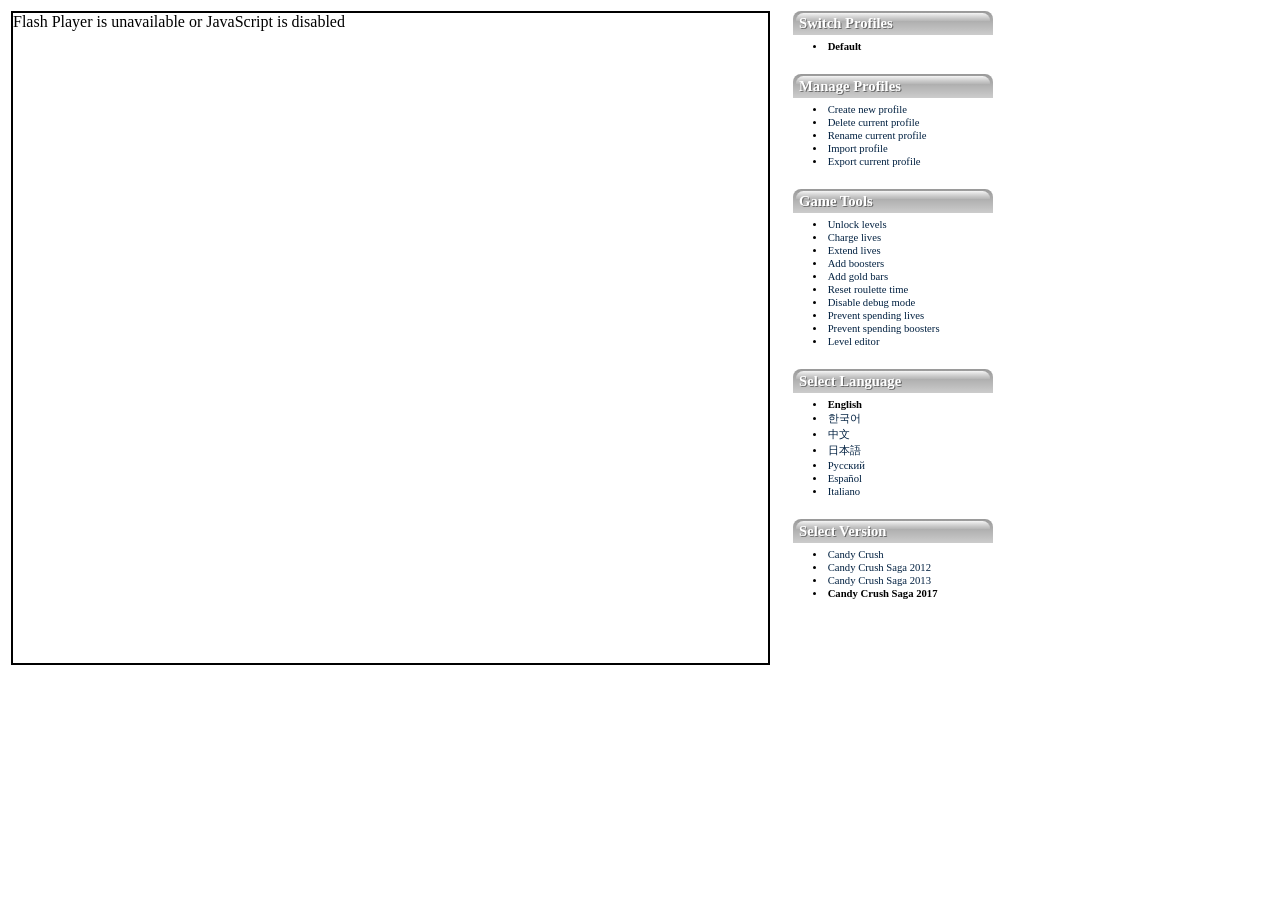
==== index.html @ e4bf988c "update" ====
<!DOCTYPE html>
<html>
	<head>
		<title>Candy Crush Saga</title>
		<meta charset=utf-8 />
		<script src="/Page.js" type="text/javascript"></script>
		<script src="FPGameInitStrings.js" type="text/javascript"></script>
		<script src="languages.js" type="text/javascript"></script>
		<script src="js/swfobject.js" type="text/javascript"></script>
		<script src="FPBoosterIdentifiers.js" type="text/javascript"></script>
		<script src="FPPackagePrice.js" type="text/javascript"></script>
		<script src="FPMockRequest.js" type="text/javascript"></script>
		<script src="GameInit.js" type="text/javascript"></script>
		<link rel=stylesheet href="/css/style.css" />
		<style id=pageStyle></style>
	</head>

	<body bgcolor="#ffffff">
		<table>
			<tr>
				<td>
					<div id=gameContainer>
						<div id=game>Flash Player is unavailable or JavaScript is disabled</div>
					</div>
				</td>
				
				<td>
					<dl>
						<dt onclick="toggleCard(this);" id=profilesCard>SWITCH_PROFILES</dt>
						<dd id=profileList></dd>
					</dl>
					
					<dl>
						<dt onclick="toggleCard(this);" id=pfmgrCard>MANAGE_PROFILES</dt>
						<dd>
							<li><a onclick="newProfile();">NEW_PROFILE</a></li>
							<li><a onclick="deleteProfile();">DELETE_PROFILE</a></li>
							<li><a onclick="renameProfile();">RENAME_PROFILE</a></li>
							<li><a onclick="importProfile();">IMPORT_PROFILE</a></li>
							<li><a onclick="exportProfile();">EXPORT_PROFILE</a></li>
						</dd>
					</dl>
					
					<dl>
						<dt onclick="toggleCard(this);" id=tasksCard>GAME_TOOLS</dt>
						<dd>
							<li><a onclick="unlockLevels();">UNLOCK_LEVELS</a></li>
							<li><a onclick="chargeHearts();">CHARGE_LIVES</a></li>
							<li><a onclick="extendHearts();">EXTEND_LIVES</a></li>
							<li><a onclick="addBooster();">ADD_BOOSTERS</a></li>
							<li><a onclick="addGold();">ADD_GOLDBARS</a></li>
							<li><a onclick="resetWheel();">RESET_WHEEL</a></li>
							<li><a id=toggleDebug onclick="toggleDebug();"></a></li>
							<li><a id=toggleInfiniteLives onclick="toggleInfiniteLives();"></a></li>
							<li><a id=toggleInfiniteItems onclick="toggleInfiniteItems();"></a></li>
							<li><a target=_blank href="swf/CCEditor.html">LEVEL_EDITOR</a></li>
						</dd>
					</dl>
					
					<dl>
						<dt onclick="toggleCard(this);" id=langCard>SELECT_LANGUAGE</dt>
						<dd id=languageList></dd>
					</dl>
					
					<dl>
						<dt onclick="toggleCard(this);" id=versionCard>SELECT_VERSION</dt>
						<dd>
							<li><a href="2011/">Candy Crush</a></li>
							<li><a href="2012/">Candy Crush Saga 2012</a></li>
							<li><a href="2013/">Candy Crush Saga 2013</a></li>
							<li><b>Candy Crush Saga 2017</b></li>
						</dd>
					</dl>
				</td>
			</tr>
		</table>
		
		<script>loadProfiles(); initCards(); initStrings(); loadLanguages(); initDebugMode(); initInfiniteLives(); initInfiniteItems(); initBackground();</script>
	</body>
</html>
---- css/style.css ----
body {
	background-color: #ffffff;
	background-image: url('/images/backgrounds/bg-ccs-gradient.jpg');
	background-position: center;
	background-size: cover;
	background-repeat: no-repeat;
	margin: 8px;
	height: calc(100vh - 16px);
}

body.halloween {
	background-image: url('/images/backgrounds/bg-ccs-halloween.jpg');
}

body.halloween-2015 {
	background-image: url('/images/backgrounds/bg-ccs-halloween2015.jpg');
}

body.xmas {
	background-image: url('/images/backgrounds/bg-ccs-xmas.jpg');
}

div#gameContainer {
	margin: 0 0 10px 0;
	display: block;
	width: 755px;
	height: 650px;
	border: 2px solid gray;
	border-color: ThreeDShadow ThreeDHighlight ThreeDHighlight ThreeDShadow;
}

td {
	vertical-align: top;
	padding-right: 20px;
}

dl dt {
	box-sizing: border-box;
	text-overflow: ellipsis;
	overflow: hidden;
	white-space: nowrap;
	width: 200px;
	min-width: 200px;
	max-width: 200px;
	cursor: pointer;
	font-weight: bold;
	border-radius: 8px 8px 0 0;
	padding: 4px 6px 3px 6px;
	color: white;
	background: linear-gradient(to bottom, rgba(0, 0, 0, .4), rgba(0, 0, 0, .2));
	font-size: 11pt;
	position: relative;
	text-shadow: 1px 1px 0px rgba(0, 0, 0, .45);
}

dl dt:before {
	content: '';
	position: absolute;
	display: block;
	margin: 0px;
	top: 2px;
	left: 3px;
	right: 3px;
	height: 35%;
	border-radius: 99px 99px 6px 6px;
	background: linear-gradient(rgba(255, 255, 255, .9), rgba(255, 255, 255, .1));
}

dl dd {
	width: 200px;
	min-width: 200px;
	max-width: 200px;
	box-sizing: border-box;
	border-radius: 0 0 5px 5px;
	padding: 4px 8px 4px 8px;
	background-color: rgba(255, 255, 255, .85);
	margin: 0;
}

dl dd li {
	margin: 2px 0 2px 12px;
}

dl dd li a {
	color: rgb(0, 32, 64);
	cursor: pointer;
	text-decoration: none;
}

dl dd li a:hover {
	text-decoration: underline;
}

dl {
	width: 200px;
	min-width: 200px;
	max-width: 200px;
	margin-top: 0;
	box-sizing: border-box;
}
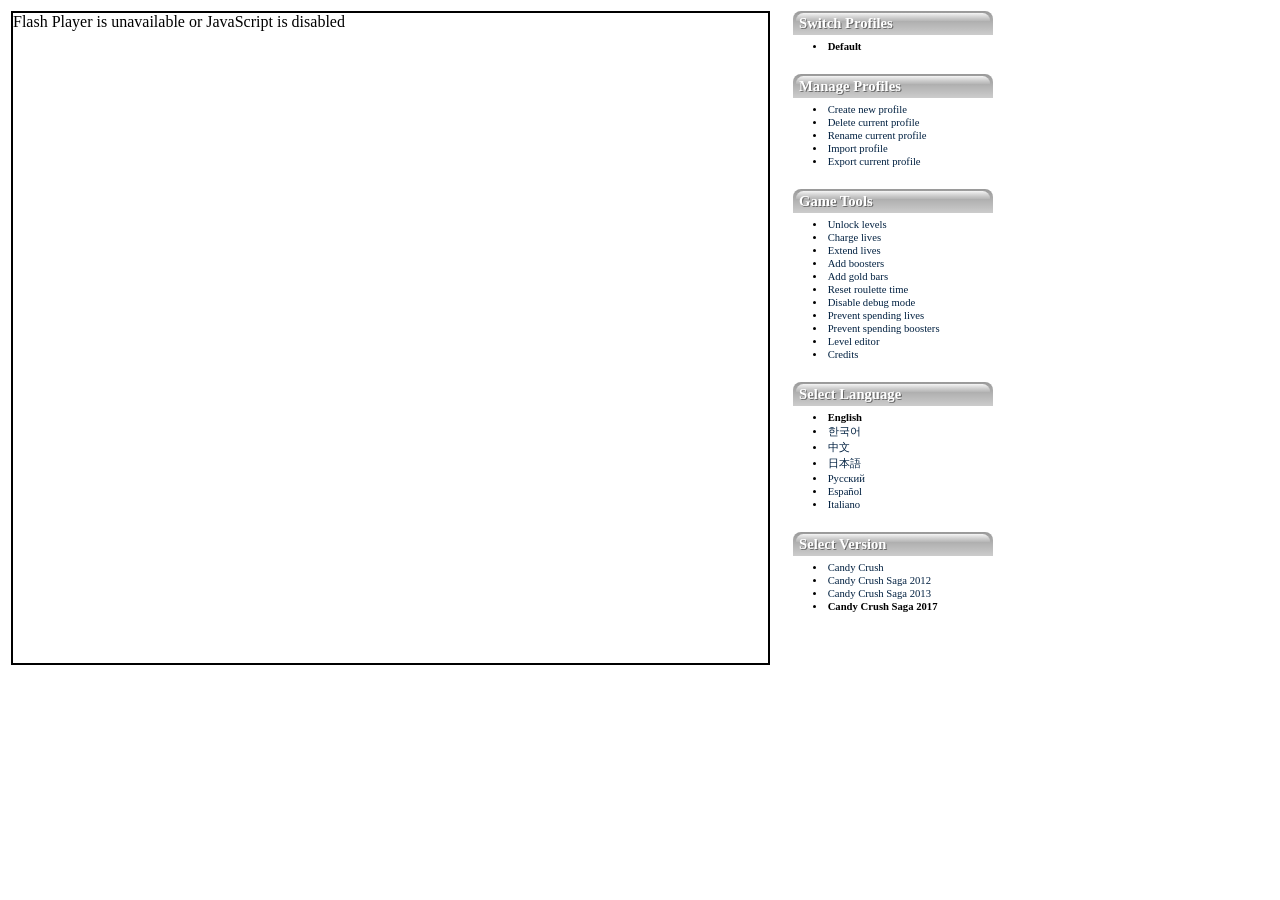
==== commit fe6273fe: "update" ====
--- a/index.html
+++ b/index.html
@@ -3,19 +3,23 @@
 	<head>
 		<title>Candy Crush Saga</title>
 		<meta charset=utf-8 />
-		<script src="/Page.js" type="text/javascript"></script>
+		<script src="js/Page.js" type="text/javascript"></script>
 		<script src="FPGameInitStrings.js" type="text/javascript"></script>
-		<script src="languages.js" type="text/javascript"></script>
+		<script src="js/languages.js" type="text/javascript"></script>
 		<script src="js/swfobject.js" type="text/javascript"></script>
 		<script src="FPBoosterIdentifiers.js" type="text/javascript"></script>
 		<script src="FPPackagePrice.js" type="text/javascript"></script>
 		<script src="FPMockRequest.js" type="text/javascript"></script>
 		<script src="GameInit.js" type="text/javascript"></script>
-		<link rel=stylesheet href="/css/style.css" />
+		<link rel=stylesheet href="css/style.css" />
 		<style id=pageStyle></style>
+		<noscript><style>dl { display: none; }</style></noscript>
+		<meta property=og:title content="Candy Crush Saga - Flash version" />
+		<meta property=og:type content=website />
+		<meta property=og:description content="Play Candy Crush Saga Flash version online!" />
 	</head>
 
-	<body bgcolor="#ffffff">
+	<body bgcolor=white background="/images/backgrounds/bg-ccs-gradient.jpg">
 		<table>
 			<tr>
 				<td>
@@ -26,12 +30,12 @@
 				
 				<td>
 					<dl>
-						<dt onclick="toggleCard(this);" id=profilesCard>SWITCH_PROFILES</dt>
+						<dt id=profilesCard>SWITCH_PROFILES</dt>
 						<dd id=profileList></dd>
 					</dl>
 					
 					<dl>
-						<dt onclick="toggleCard(this);" id=pfmgrCard>MANAGE_PROFILES</dt>
+						<dt id=pfmgrCard>MANAGE_PROFILES</dt>
 						<dd>
 							<li><a onclick="newProfile();">NEW_PROFILE</a></li>
 							<li><a onclick="deleteProfile();">DELETE_PROFILE</a></li>
@@ -42,7 +46,7 @@
 					</dl>
 					
 					<dl>
-						<dt onclick="toggleCard(this);" id=tasksCard>GAME_TOOLS</dt>
+						<dt id=tasksCard>GAME_TOOLS</dt>
 						<dd>
 							<li><a onclick="unlockLevels();">UNLOCK_LEVELS</a></li>
 							<li><a onclick="chargeHearts();">CHARGE_LIVES</a></li>
@@ -54,16 +58,17 @@
 							<li><a id=toggleInfiniteLives onclick="toggleInfiniteLives();"></a></li>
 							<li><a id=toggleInfiniteItems onclick="toggleInfiniteItems();"></a></li>
 							<li><a target=_blank href="swf/CCEditor.html">LEVEL_EDITOR</a></li>
+							<li><a onclick="showCredits();">CREDITS</a></li>
 						</dd>
 					</dl>
 					
 					<dl>
-						<dt onclick="toggleCard(this);" id=langCard>SELECT_LANGUAGE</dt>
+						<dt id=langCard>SELECT_LANGUAGE</dt>
 						<dd id=languageList></dd>
 					</dl>
 					
 					<dl>
-						<dt onclick="toggleCard(this);" id=versionCard>SELECT_VERSION</dt>
+						<dt id=versionCard>SELECT_VERSION</dt>
 						<dd>
 							<li><a href="2011/">Candy Crush</a></li>
 							<li><a href="2012/">Candy Crush Saga 2012</a></li>
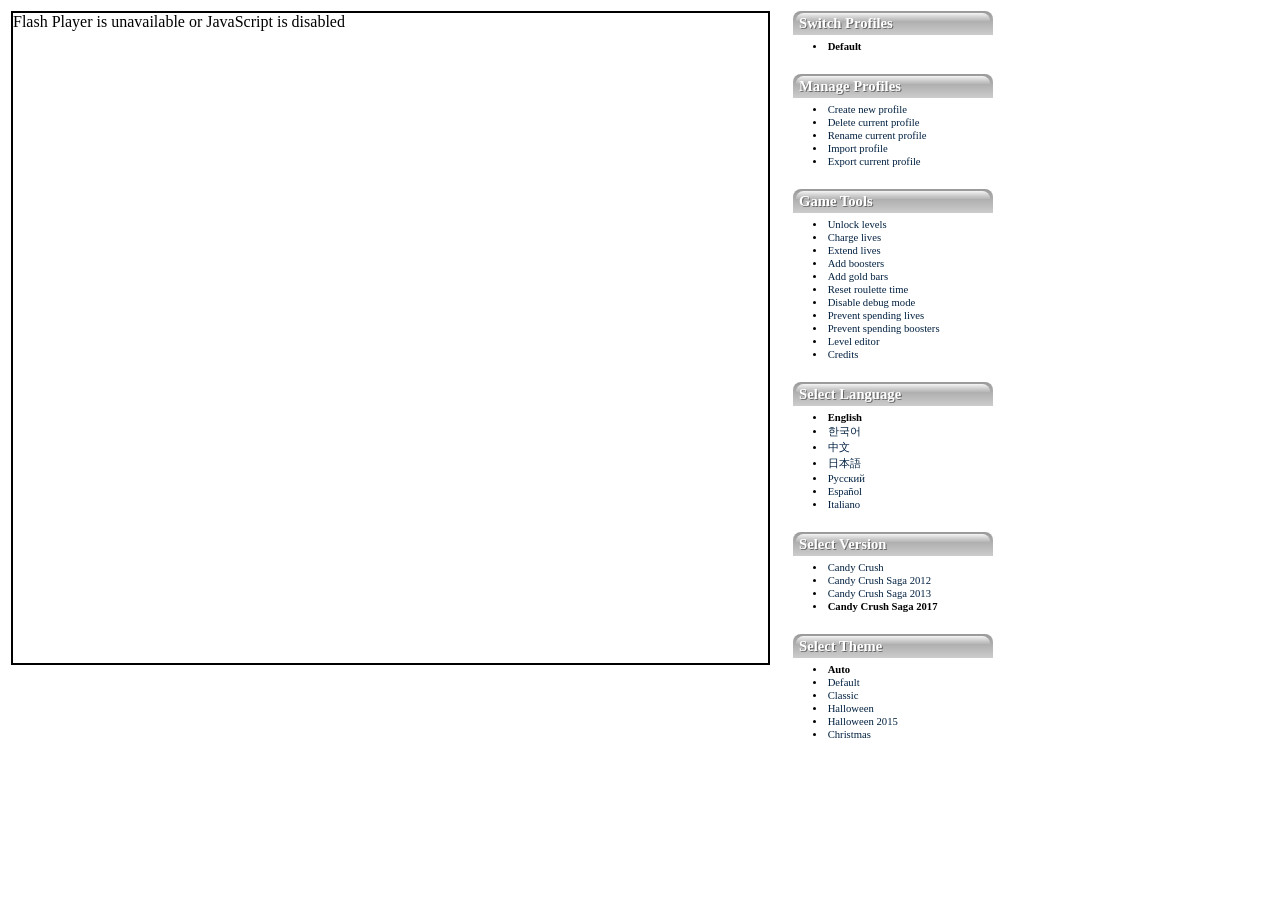
==== commit b461852e: "update" ====
--- a/index.html
+++ b/index.html
@@ -76,6 +76,18 @@
 							<li><b>Candy Crush Saga 2017</b></li>
 						</dd>
 					</dl>
+					
+					<dl>
+						<dt id=themeCard>SELECT_THEME</dt>
+						<dd id=themeList>
+							<li><a class=theme-select onclick="setTheme('auto');" data-theme=auto>THEME_AUTO</a></li>
+							<li><a class=theme-select onclick="setTheme('default');" data-theme=default>THEME_DEFAULT</a></li>
+							<li><a class=theme-select onclick="setTheme('classic');" data-theme=classic>THEME_CLASSIC</a></li>
+							<li><a class=theme-select onclick="setTheme('halloween');" data-theme=halloween>THEME_HALLOWEEN</a></li>
+							<li><a class=theme-select onclick="setTheme('halloween-2015');" data-theme=halloween-2015>THEME_HALLOWEEN2015</a></li>
+							<li><a class=theme-select onclick="setTheme('xmas');" data-theme=xmas>THEME_XMAS</a></li>
+						</dd>
+					</dl>
 				</td>
 			</tr>
 		</table>
--- a/css/style.css
+++ b/css/style.css
@@ -1,11 +1,14 @@
 body {
 	background-color: #ffffff;
 	background-image: url('/images/backgrounds/bg-ccs-gradient.jpg');
-	background-position: center;
+	background-position-x: center;
 	background-size: cover;
 	background-repeat: no-repeat;
-	margin: 8px;
-	height: calc(100vh - 16px);
+	background-attachment: fixed;
+}
+
+body.classic {
+	background-image: url('/images/backgrounds/bg-ccs-gradientOld.jpg');
 }
 
 body.halloween {
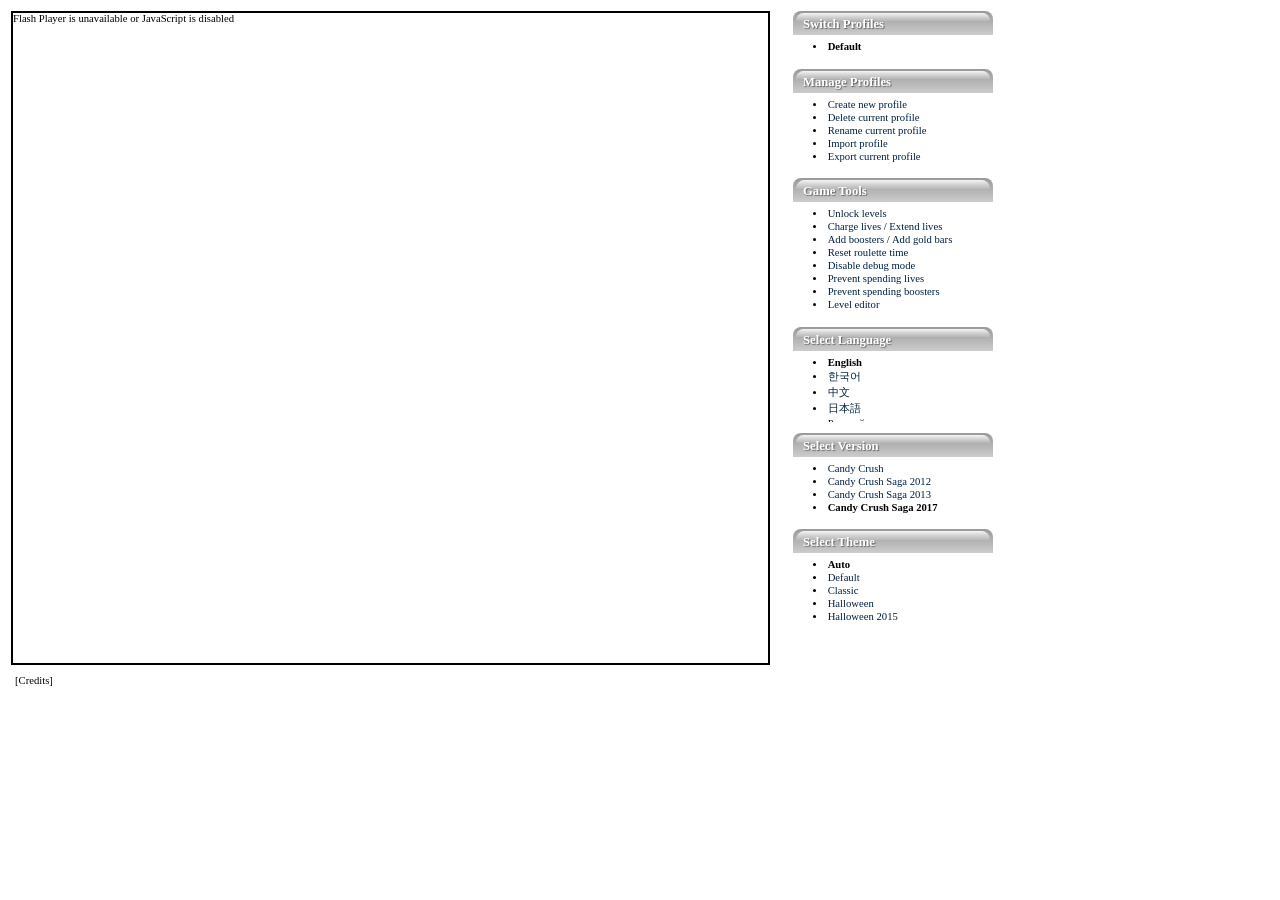
==== commit e59a2a86: "update" ====
--- a/index.html
+++ b/index.html
@@ -19,13 +19,14 @@
 		<meta property=og:description content="Play Candy Crush Saga Flash version online!" />
 	</head>
 
-	<body bgcolor=white background="/images/backgrounds/bg-ccs-gradient.jpg">
+	<body data-version=2017 bgcolor=white background="/images/backgrounds/bg-ccs-gradient.jpg">
 		<table>
 			<tr>
 				<td>
 					<div id=gameContainer>
 						<div id=game>Flash Player is unavailable or JavaScript is disabled</div>
 					</div>
+					<a class=link onclick="showCredits();">CREDITS</a>
 				</td>
 				
 				<td>
@@ -49,16 +50,13 @@
 						<dt id=tasksCard>GAME_TOOLS</dt>
 						<dd>
 							<li><a onclick="unlockLevels();">UNLOCK_LEVELS</a></li>
-							<li><a onclick="chargeHearts();">CHARGE_LIVES</a></li>
-							<li><a onclick="extendHearts();">EXTEND_LIVES</a></li>
-							<li><a onclick="addBooster();">ADD_BOOSTERS</a></li>
-							<li><a onclick="addGold();">ADD_GOLDBARS</a></li>
+							<li><a onclick="chargeHearts();">CHARGE_LIVES</a> / <a onclick="extendHearts();">EXTEND_LIVES</a></li>
+							<li><a onclick="addBooster();">ADD_BOOSTERS</a> / <a onclick="addGold();">ADD_GOLDBARS</a></li>
 							<li><a onclick="resetWheel();">RESET_WHEEL</a></li>
 							<li><a id=toggleDebug onclick="toggleDebug();"></a></li>
 							<li><a id=toggleInfiniteLives onclick="toggleInfiniteLives();"></a></li>
 							<li><a id=toggleInfiniteItems onclick="toggleInfiniteItems();"></a></li>
 							<li><a target=_blank href="swf/CCEditor.html">LEVEL_EDITOR</a></li>
-							<li><a onclick="showCredits();">CREDITS</a></li>
 						</dd>
 					</dl>
 					
--- a/css/style.css
+++ b/css/style.css
@@ -48,12 +48,16 @@
 	cursor: pointer;
 	font-weight: bold;
 	border-radius: 8px 8px 0 0;
-	padding: 4px 6px 3px 6px;
+	padding: 6px 10px 3px 10px;
 	color: white;
-	background: linear-gradient(to bottom, rgba(0, 0, 0, .4), rgba(0, 0, 0, .2));
-	font-size: 11pt;
+	background-image: linear-gradient(to bottom, rgba(0, 0, 0, .4), rgba(0, 0, 0, .2));
+	font-size: 10.5pt;
 	position: relative;
-	text-shadow: 1px 1px 0px rgba(0, 0, 0, .45);
+	text-shadow: 1px 1px 1px rgba(0, 0, 0, .45);
+}
+
+body.halloween dl dt, body.halloween-2015 dl dt {
+	background-image: linear-gradient(to bottom, rgba(128, 128, 128, .5), rgba(255, 255, 255, .65));
 }
 
 dl dt:before {
@@ -66,7 +70,7 @@
 	right: 3px;
 	height: 35%;
 	border-radius: 99px 99px 6px 6px;
-	background: linear-gradient(rgba(255, 255, 255, .9), rgba(255, 255, 255, .1));
+	background-image: linear-gradient(rgba(255, 255, 255, .9), rgba(255, 255, 255, .1));
 }
 
 dl dd {
@@ -78,6 +82,11 @@
 	padding: 4px 8px 4px 8px;
 	background-color: rgba(255, 255, 255, .85);
 	margin: 0;
+}
+
+dl dd#languageList, body[data-version="2017"] dl dd#themeList {
+	max-height: 71px;
+	overflow-y: auto;
 }
 
 dl dd li {
@@ -101,3 +110,22 @@
 	margin-top: 0;
 	box-sizing: border-box;
 }
+
+a.link {
+	background-color: rgba(255, 255, 255, .85);
+	padding: 4px;
+	border-radius: 6px;
+	cursor: pointer;
+}
+
+a.link:before {
+	content: '[';
+}
+
+a.link:after {
+	content: ']';
+}
+
+a.link + a.link {
+	margin-left: 8px;
+}
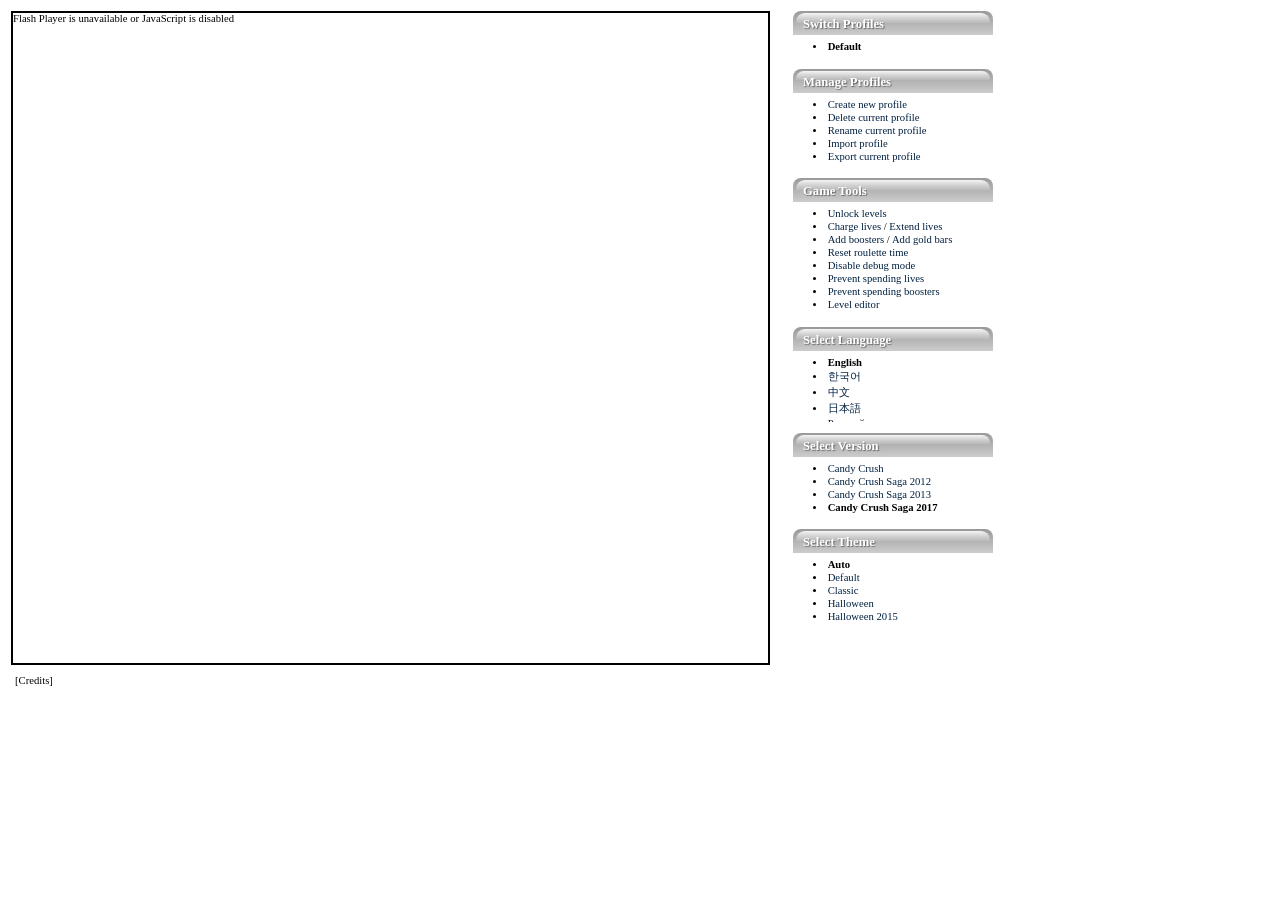
==== commit 7957ba9c: "ruf" ====
--- a/index.html
+++ b/index.html
@@ -20,6 +20,18 @@
 	</head>
 
 	<body data-version=2017 bgcolor=white background="/images/backgrounds/bg-ccs-gradient.jpg">
+		<noscript>
+			<div id=scriptWarning class=alert-bubble>
+				<img class=icon-error />
+				<span class=alert-text>This version requires JavaScript. Please enable JavaScript.</span>
+			</div>
+		</noscript>
+	
+		<div id=ruffleWarning class=alert-bubble style="display: none;">
+			<img class=alert-icon src="/images/icons/error.png" />
+			<span class=alert-text>RUFFLE_WARNING</span>
+		</div>
+	
 		<table>
 			<tr>
 				<td>
@@ -90,6 +102,6 @@
 			</tr>
 		</table>
 		
-		<script>loadProfiles(); initCards(); initStrings(); loadLanguages(); initDebugMode(); initInfiniteLives(); initInfiniteItems(); initBackground();</script>
+		<script>loadProfiles(); initCards(); initStrings(); loadLanguages(); initDebugMode(); initInfiniteLives(); initInfiniteItems(); initBackground(); detectRuffle();</script>
 	</body>
 </html>
--- a/css/style.css
+++ b/css/style.css
@@ -68,8 +68,8 @@
 	top: 2px;
 	left: 3px;
 	right: 3px;
-	height: 35%;
-	border-radius: 99px 99px 6px 6px;
+	height: 40%;
+	border-radius: 48px 48px 6px 6px;
 	background-image: linear-gradient(rgba(255, 255, 255, .9), rgba(255, 255, 255, .1));
 }
 
@@ -129,3 +129,38 @@
 a.link + a.link {
 	margin-left: 8px;
 }
+
+div.alert-bubble {
+	border-radius: 8px;
+	padding: 6px 10px 3px 10px;
+	color: white;
+	background-image: linear-gradient(to bottom, rgba(0, 0, 0, .4), rgba(0, 0, 0, .2));
+	position: relative;
+	text-shadow: 1px 1px 1px rgba(0, 0, 0, .45);
+}
+
+body.halloween div.alert-bubble, body.halloween-2015 div.alert-bubble {
+	background-image: linear-gradient(to bottom, rgba(128, 128, 128, .5), rgba(255, 255, 255, .65));
+}
+
+div.alert-bubble:before {
+	content: '';
+	position: absolute;
+	display: block;
+	margin: 0px;
+	top: 2px;
+	left: 3px;
+	right: 3px;
+	height: 35%;
+	border-radius: 48px 48px 6px 6px;
+	background-image: linear-gradient(rgba(255, 255, 255, .9), rgba(255, 255, 255, .1));
+}
+
+div.alert-bubble img.alert-icon {
+	width: 32px;
+	height: 32px;
+}
+
+div.alert-bubble img.alert-icon, div.alert-bubble span.alert-text {
+	display: inline;
+}
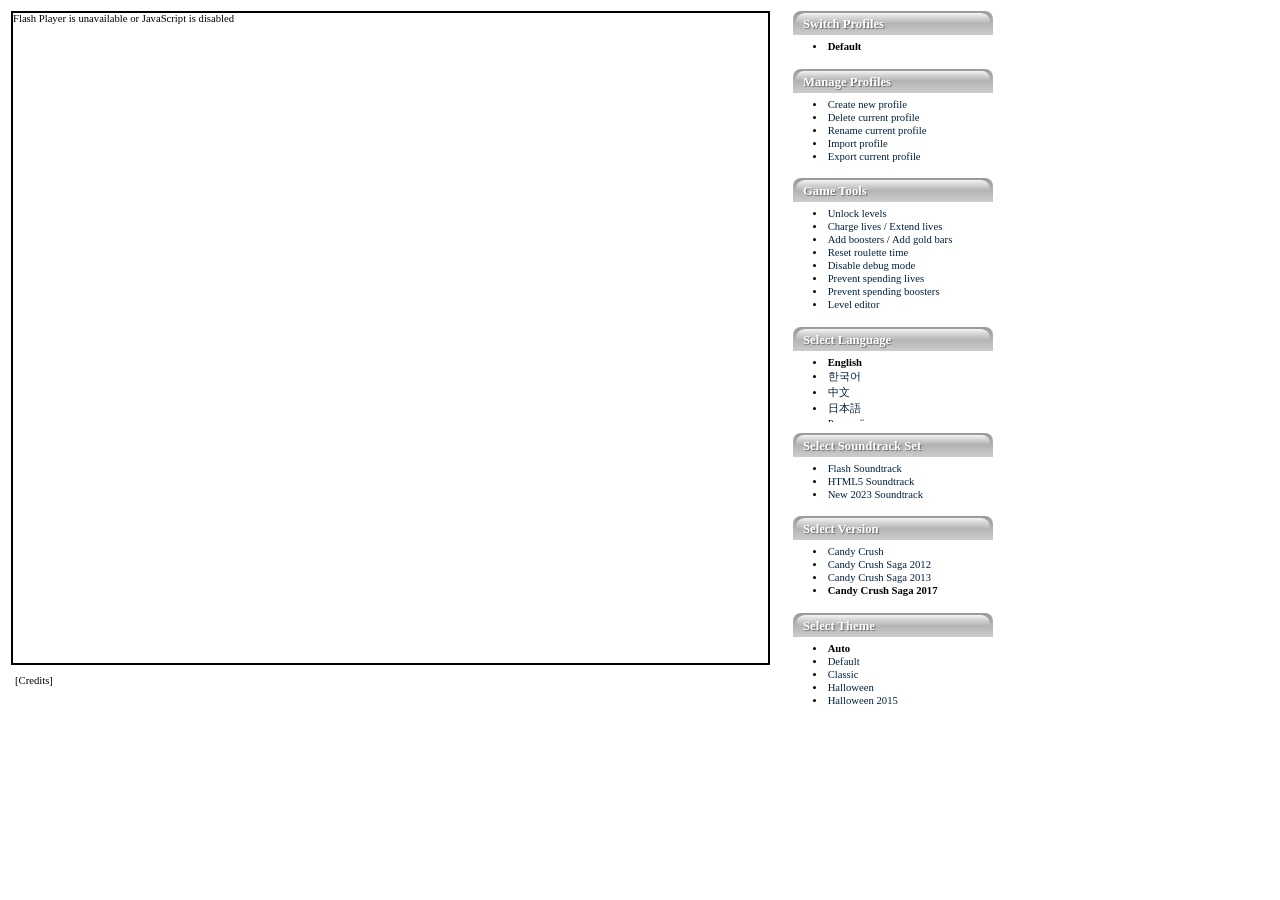
==== commit b8b95adc: "add new soundtrack sets" ====
--- a/index.html
+++ b/index.html
@@ -78,6 +78,15 @@
 					</dl>
 					
 					<dl>
+						<dt id=soundtrackCard>SELECT_SOUNDTRACK</dt>
+						<dd id=soundtrackList>
+							<li><a class=soundtrack-select onclick="setSoundtrack('default');" data-soundtrack=default>SOUNDTRACK_DEFAULT</a></li>
+							<li><a class=soundtrack-select onclick="setSoundtrack('mobile');" data-soundtrack=mobile>SOUNDTRACK_MOBILE</a></li>
+							<li><a class=soundtrack-select onclick="setSoundtrack('refresh');" data-soundtrack=refresh>SOUNDTRACK_REFRESH</a></li>
+						</dd>
+					</dl>
+					
+					<dl>
 						<dt id=versionCard>SELECT_VERSION</dt>
 						<dd>
 							<li><a href="2011/">Candy Crush</a></li>
@@ -102,6 +111,6 @@
 			</tr>
 		</table>
 		
-		<script>loadProfiles(); initCards(); initStrings(); loadLanguages(); initDebugMode(); initInfiniteLives(); initInfiniteItems(); initBackground(); detectRuffle();</script>
+		<script>loadProfiles(); initCards(); initStrings(); loadLanguages(); initDebugMode(); initInfiniteLives(); initInfiniteItems(); initBackground(); initSoundtrack();</script>
 	</body>
 </html>
--- a/css/style.css
+++ b/css/style.css
@@ -51,7 +51,6 @@
 	padding: 6px 10px 3px 10px;
 	color: white;
 	background-image: linear-gradient(to bottom, rgba(0, 0, 0, .4), rgba(0, 0, 0, .2));
-	font-size: 10.5pt;
 	position: relative;
 	text-shadow: 1px 1px 1px rgba(0, 0, 0, .45);
 }
@@ -137,6 +136,9 @@
 	background-image: linear-gradient(to bottom, rgba(0, 0, 0, .4), rgba(0, 0, 0, .2));
 	position: relative;
 	text-shadow: 1px 1px 1px rgba(0, 0, 0, .45);
+	display: flex;
+	align-content: center;
+	align-items: center;
 }
 
 body.halloween div.alert-bubble, body.halloween-2015 div.alert-bubble {
@@ -157,10 +159,23 @@
 }
 
 div.alert-bubble img.alert-icon {
-	width: 32px;
-	height: 32px;
+	width: 24px;
+	height: 24px;
+}
+
+div.alert-bubble span.alert-text {
+	margin-left: 8px;
 }
 
 div.alert-bubble img.alert-icon, div.alert-bubble span.alert-text {
 	display: inline;
 }
+
+body:not([data-version="2017"]) {
+	font-family: Tahoma;
+	font-size: 8pt;
+}
+
+body:not([data-version="2017"]) dl dt {
+	font-size: 9.5pt;
+}
